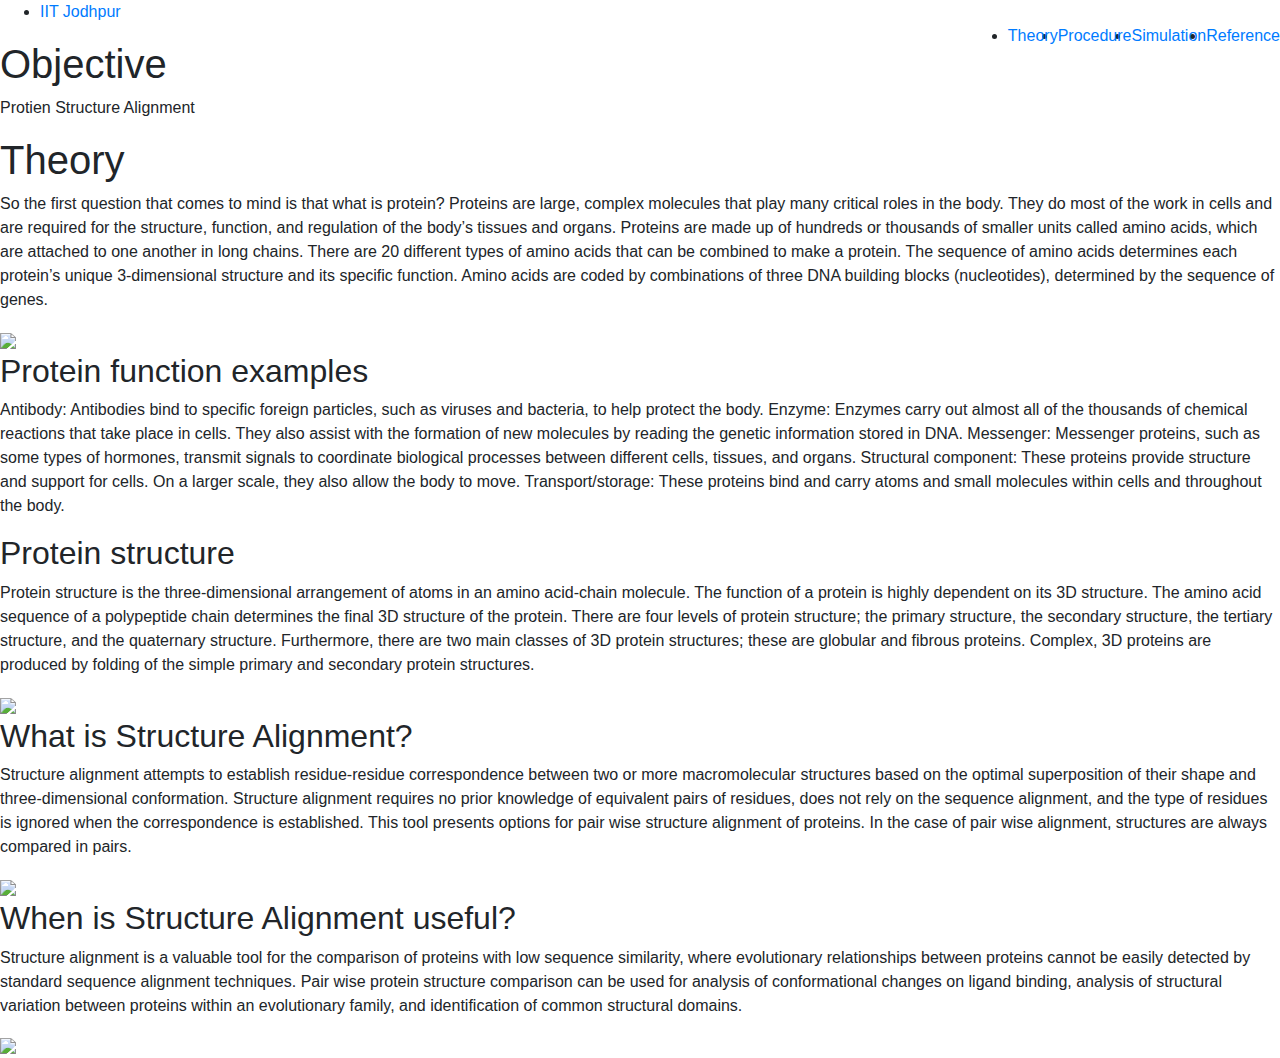
==== index.html @ f86b0bcf "Update index.html" ====
<!DOCTYPE html>
<html lang="en">

<head>
    <meta charset="UTF-8">
    <meta http-equiv="X-UA-Compatible" content="IE=edge">
    <meta name="viewport" content="width=device-width, initial-scale=1.0">
    <title>Protien Structure Alignment</title>
    <!-- Bootstrap Scripts  -->
    <link rel="stylesheet" href="https://stackpath.bootstrapcdn.com/bootstrap/4.4.1/css/bootstrap.min.css"
        integrity="sha384-Vkoo8x4CGsO3+Hhxv8T/Q5PaXtkKtu6ug5TOeNV6gBiFeWPGFN9MuhOf23Q9Ifjh" crossorigin="anonymous">
    <script src="https://code.jquery.com/jquery-3.4.1.slim.min.js"
        integrity="sha384-J6qa4849blE2+poT4WnyKhv5vZF5SrPo0iEjwBvKU7imGFAV0wwj1yYfoRSJoZ+n"
        crossorigin="anonymous"></script>
    <script src="https://cdn.jsdelivr.net/npm/popper.js@1.16.0/dist/umd/popper.min.js"
        integrity="sha384-Q6E9RHvbIyZFJoft+2mJbHaEWldlvI9IOYy5n3zV9zzTtmI3UksdQRVvoxMfooAo"
        crossorigin="anonymous"></script>
    <script src="https://stackpath.bootstrapcdn.com/bootstrap/4.4.1/js/bootstrap.min.js"
        integrity="sha384-wfSDF2E50Y2D1uUdj0O3uMBJnjuUD4Ih7YwaYd1iqfktj0Uod8GCExl3Og8ifwB6"
        crossorigin="anonymous"></script>

    <!-- CSS Stylesheet  -->
    <link rel="stylesheet" href="style.css">

    <!-- Font Awesome  -->
    <script src="https://kit.fontawesome.com/cd308f496a.js" crossorigin="anonymous"></script>


    <!-- Google Fonts -->
    <link href="https://fonts.googleapis.com/css?family=Montserrat:Black|Ubuntu" rel="stylesheet">
</head>

<body>
    <ul>
        <li><a href="https://www.iitj.ac.in/">IIT Jodhpur</a></li>
        <li style="float: right"><a href="#">Reference</a></li>
        <li style="float: right"><a href="#">Simulation</a></li>
        <li style="float: right"><a href="procedure.html">Procedure</a></li>
        <li style="float: right"><a class="active" href="#"> Theory</a></li>
    </ul>
    <div class="theory">
        <h1>Objective</h1>
        <p class="objective">Protien Structure Alignment</p>
        <h1>Theory</h1>
        <p>So the first question that comes to mind is that what is protein?
            Proteins are large, complex molecules that play many critical roles in the body. They do most of the work in
            cells and are required for the structure, function, and regulation of the body’s tissues and organs.
            Proteins are made up of hundreds or thousands of smaller units called amino acids, which are attached to one
            another in long chains. There are 20 different types of amino acids that can be combined to make a protein.
            The sequence of amino acids determines each protein’s unique 3-dimensional structure and its specific
            function. Amino acids are coded by combinations of three DNA building blocks (nucleotides), determined by
            the sequence of genes.
        </p>
        <div><img src="download.png" ></div>
        <h2>Protein function examples </h2>
        <p>Antibody: Antibodies bind to specific foreign particles, such as viruses and bacteria, to help protect the
            body.
            Enzyme: Enzymes carry out almost all of the thousands of chemical reactions that take place in cells. They
            also assist with the formation of new molecules by reading the genetic information stored in DNA.
            Messenger: Messenger proteins, such as some types of hormones, transmit signals to coordinate biological
            processes between different cells, tissues, and organs.
            Structural component: These proteins provide structure and support for cells. On a larger scale, they also
            allow the body to move.
            Transport/storage: These proteins bind and carry atoms and small molecules within cells and throughout the
            body.
        </p>
        <h2>
            Protein structure
        </h2>
        <P>Protein structure is the three-dimensional arrangement of atoms in an amino acid-chain molecule.
            The function of a protein is highly dependent on its 3D structure. The amino acid sequence of a polypeptide
            chain determines the final 3D structure of the protein.
            There are four levels of protein structure; the primary structure, the secondary structure, the tertiary
            structure, and the quaternary structure. Furthermore, there are two main classes of 3D protein structures;
            these are globular and fibrous proteins.
            Complex, 3D proteins are produced by folding of the simple primary and secondary protein structures.
        </P>
        <div><img src="download1.png" ></div>
        <h2>
            What is Structure Alignment?

        </h2>
        <P>Structure alignment attempts to establish residue-residue correspondence between two or more macromolecular
            structures based on the optimal superposition of their shape and three-dimensional conformation.
            Structure alignment requires no prior knowledge of equivalent pairs of residues, does not rely on the
            sequence alignment, and the type of residues is ignored when the correspondence is established.
            This tool presents options for pair wise structure alignment of proteins. In the case of pair wise
            alignment, structures are always compared in pairs.
        </P>
        <div class="resize"><img src="Alignment_of_thioredoxins2.png" ></div>
        <h2>
            When is Structure Alignment useful?
        </h2>
        <P>Structure alignment is a valuable tool for the comparison of proteins with low sequence similarity, where
            evolutionary relationships between proteins cannot be easily detected by standard sequence alignment
            techniques. Pair wise protein structure comparison can be used for analysis of conformational changes on
            ligand binding, analysis of structural variation between proteins within an evolutionary family, and
            identification of common structural domains.
        </P>
        <div class="resize"><img src="Screenshot (5).png" ></div>

    </div>
</body>

</html>
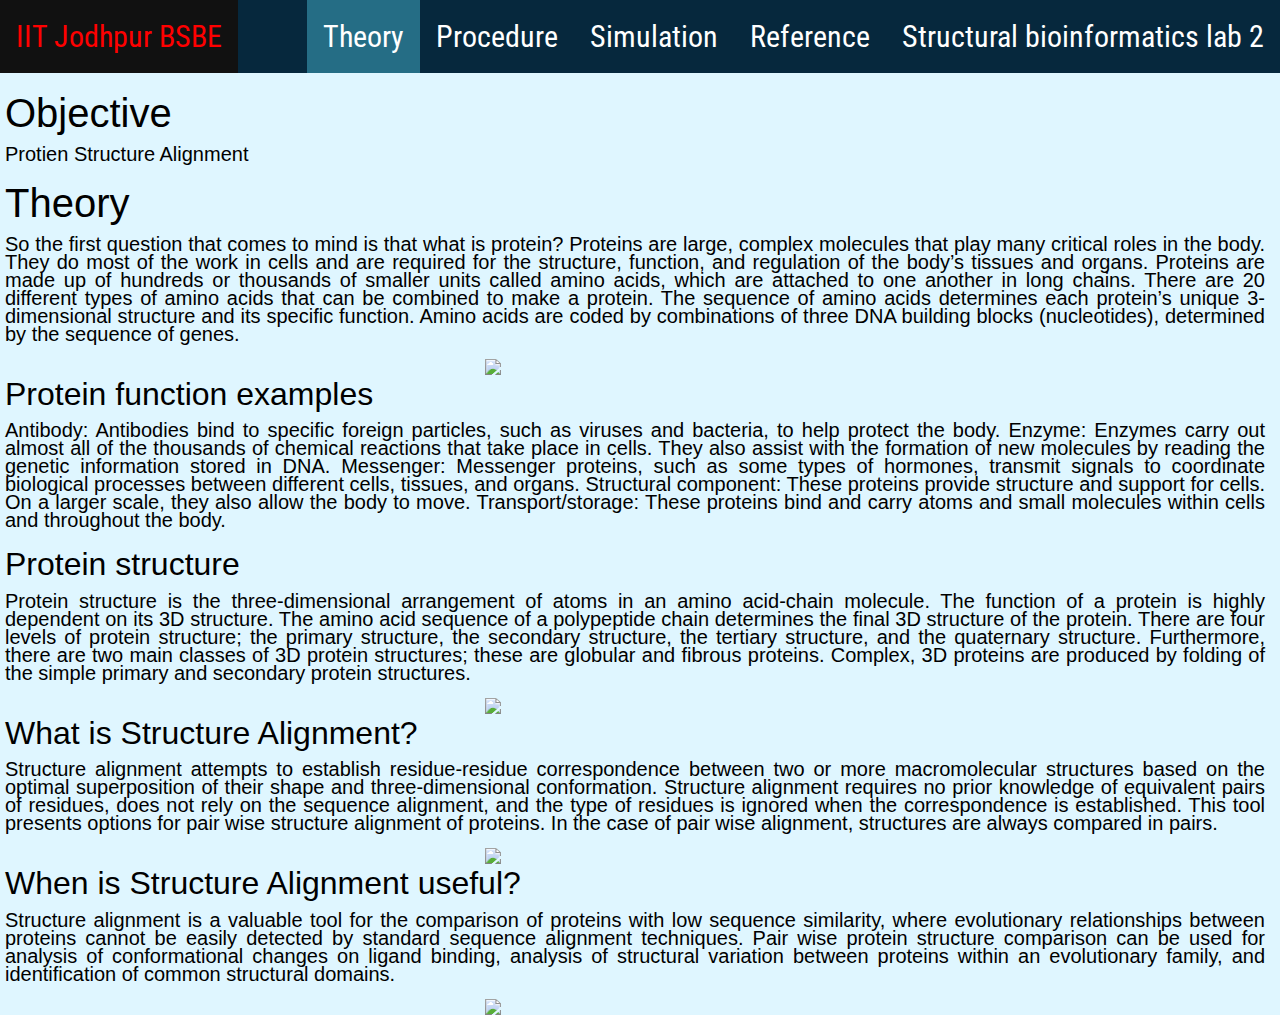
==== commit 9e751742: "Update index.html" ====
--- a/index.html
+++ b/index.html
@@ -32,7 +32,8 @@
 
 <body>
     <ul>
-        <li><a href="https://www.iitj.ac.in/">IIT Jodhpur</a></li>
+        <li><a href="https://www.iitj.ac.in/">IIT Jodhpur BSBE</a></li>
+        <li style="float: right"><a href="#">Structural bioinformatics lab 2</a></li>
         <li style="float: right"><a href="#">Reference</a></li>
         <li style="float: right"><a href="#">Simulation</a></li>
         <li style="float: right"><a href="procedure.html">Procedure</a></li>
--- a/style.css
+++ b/style.css
@@ -0,0 +1,60 @@
+@import url('https://fonts.googleapis.com/css2?family=Roboto+Condensed&display=swap');
+* {
+    margin: 0;
+    padding: 0;
+}
+/* NAVBAR */
+ul {
+    list-style-type: none;
+    overflow: hidden;
+    background-color: #06283D;
+  }
+  
+  li {
+    float: left;
+    /* border-right:1px solid #bbb; */
+  }
+  
+   li:last-child {
+    border-right: none;
+  }
+  
+  li a {
+    display: block;
+    color: white;
+    text-align: center;
+    padding: 14px 16px;
+    text-decoration: none;
+    font-family: 'Roboto Condensed', sans-serif;
+    font-size: 30px;
+  }
+  
+  li a:hover {
+    background-color: #111;
+    text-decoration: none;
+    color: red;
+  }
+/* THeory */
+body{
+    background-color: #DFF6FF;
+}
+.theory{
+    /* background-color: #256D85; */
+    font-family: Verdana, Geneva, sans-serif;
+    font-size: 20px;
+    color: #000;
+    text-align: justify;
+    padding-right:15px;
+    padding-left: 5px;
+    line-height: 18px;
+}
+li .active{
+    background-color: #256D85;
+}
+
+img{
+  display: flex;
+  align-items: center;
+  margin: auto;
+  width: 300px
+}
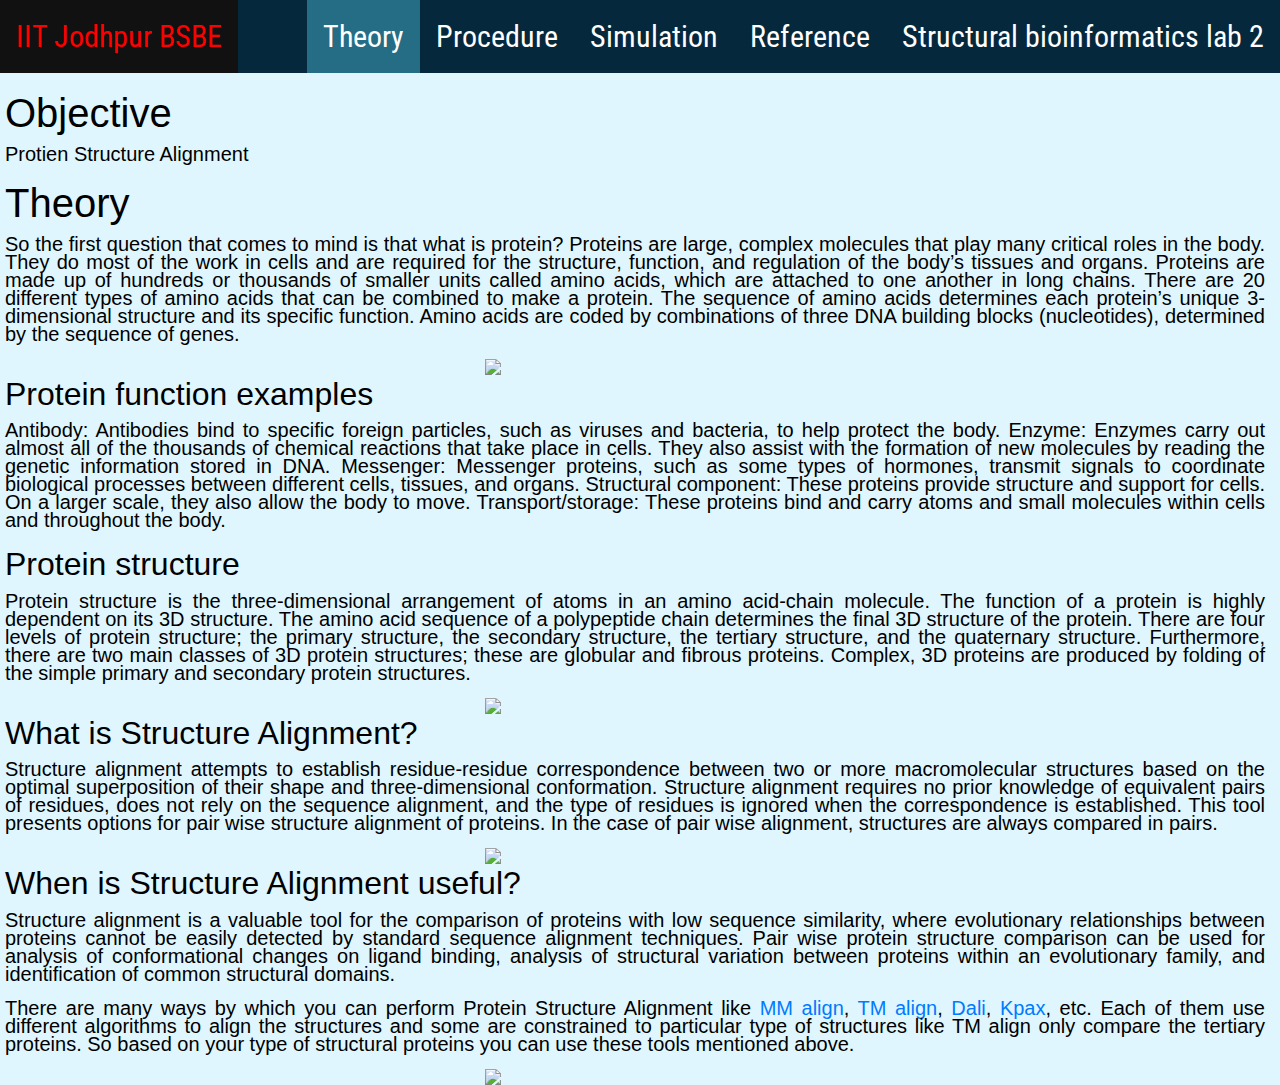
==== commit d8b4d863: "Update index.html" ====
--- a/index.html
+++ b/index.html
@@ -98,6 +98,9 @@
             ligand binding, analysis of structural variation between proteins within an evolutionary family, and
             identification of common structural domains.
         </P>
+        <p>There are many ways by which you can perform Protein Structure Alignment like <a href="https://zhanggroup.org/MM-align/">MM align</a>,<a href="https://zhanggroup.org/TM-align/"> TM align</a>,<a href="http://ekhidna2.biocenter.helsinki.fi/dali/index.html#tabs-2"> Dali</a>,<a href="http://kpax.loria.fr/"> Kpax</a>, etc. Each of them use different algorithms 
+            to align the structures and some are constrained to particular type of structures like TM align only compare the tertiary proteins. So based on your 
+            type of structural proteins you can use these tools mentioned above.
         <div class="resize"><img src="Screenshot (5).png" ></div>
 
     </div>
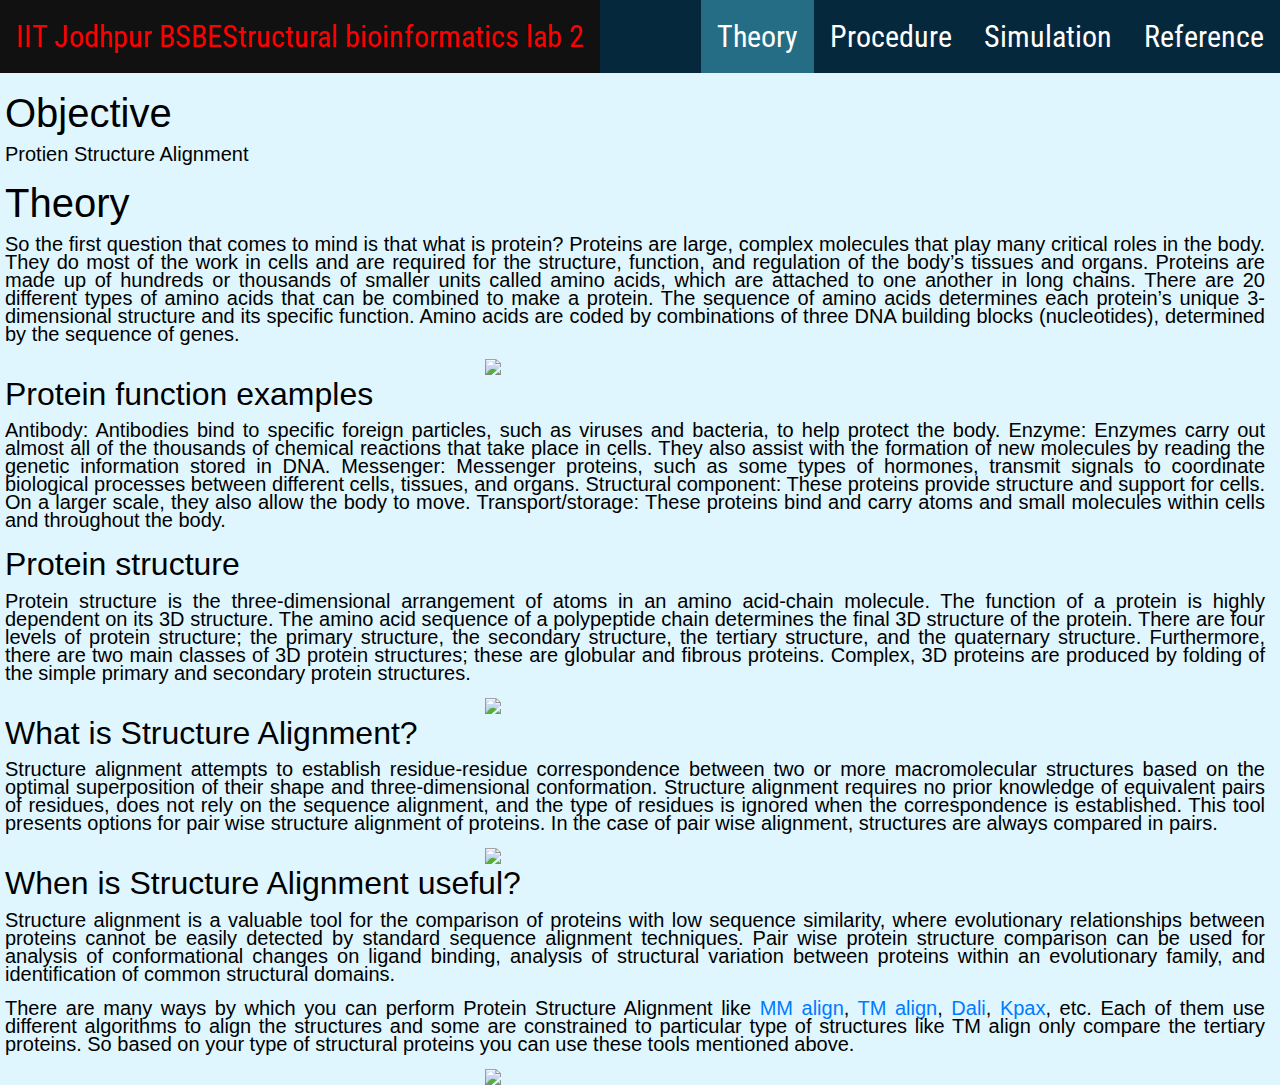
==== commit 5773ec68: "Update index.html" ====
--- a/index.html
+++ b/index.html
@@ -32,8 +32,7 @@
 
 <body>
     <ul>
-        <li><a href="https://www.iitj.ac.in/">IIT Jodhpur BSBE</a></li>
-        <li style="float: right"><a href="#">Structural bioinformatics lab 2</a></li>
+        <li><a href="https://www.iitj.ac.in/">IIT Jodhpur BSBEStructural bioinformatics lab 2</a></li>
         <li style="float: right"><a href="#">Reference</a></li>
         <li style="float: right"><a href="#">Simulation</a></li>
         <li style="float: right"><a href="procedure.html">Procedure</a></li>
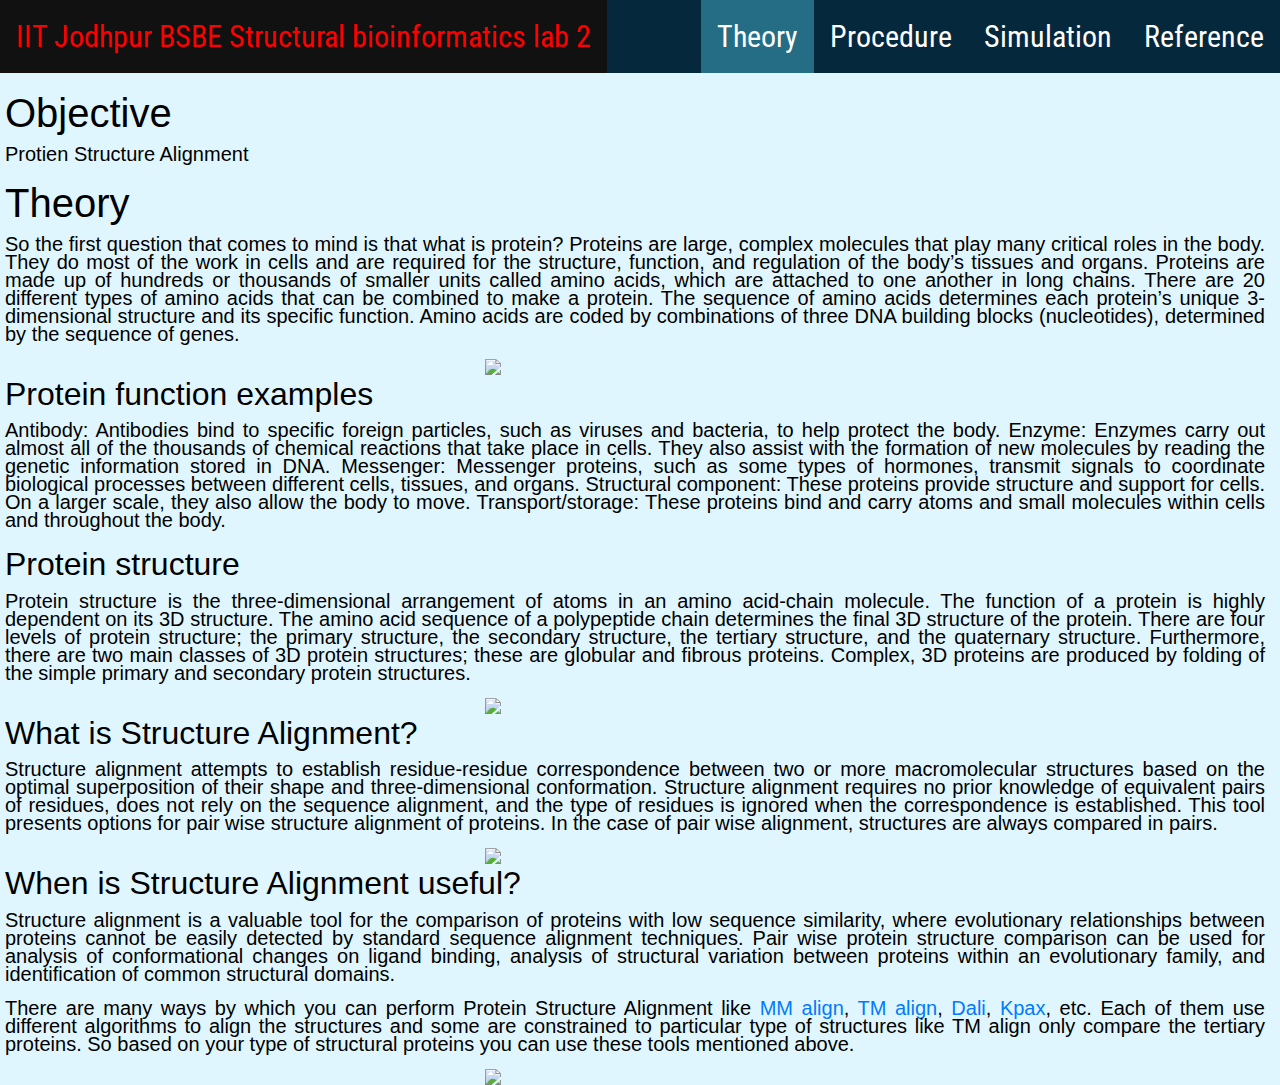
==== commit 695c0083: "Update index.html" ====
--- a/index.html
+++ b/index.html
@@ -32,7 +32,7 @@
 
 <body>
     <ul>
-        <li><a href="https://www.iitj.ac.in/">IIT Jodhpur BSBEStructural bioinformatics lab 2</a></li>
+        <li><a href="https://www.iitj.ac.in/">IIT Jodhpur BSBE Structural bioinformatics lab 2</a></li>
         <li style="float: right"><a href="#">Reference</a></li>
         <li style="float: right"><a href="#">Simulation</a></li>
         <li style="float: right"><a href="procedure.html">Procedure</a></li>
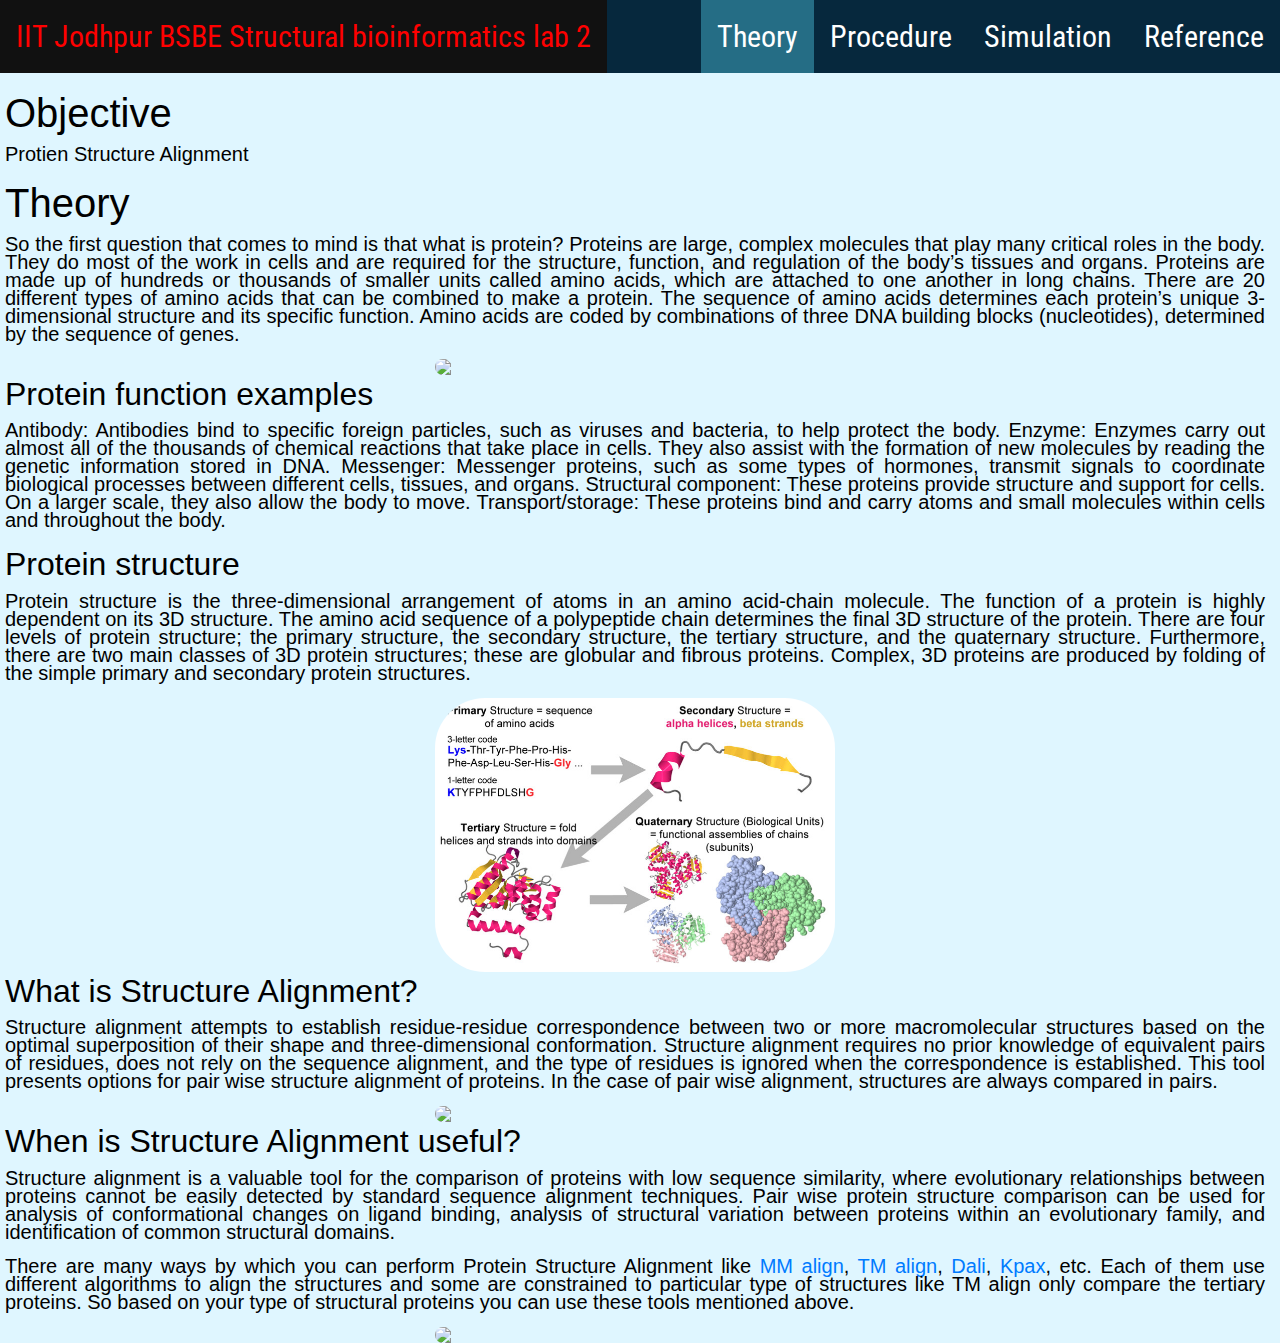
==== commit 322ef2ae: "Update index.html" ====
--- a/index.html
+++ b/index.html
@@ -75,7 +75,7 @@
             these are globular and fibrous proteins.
             Complex, 3D proteins are produced by folding of the simple primary and secondary protein structures.
         </P>
-        <div><img src="download1.png" ></div>
+        <div><img src="pro-levels.jpg" ></div>
         <h2>
             What is Structure Alignment?
 
--- a/style.css
+++ b/style.css
@@ -56,5 +56,12 @@
   display: flex;
   align-items: center;
   margin: auto;
-  width: 300px
+  width: 400px;
+  border-radius: 50px;
 }
+
+iframe{
+  display: flex;
+  margin: auto;
+  width: 1000px;
+}
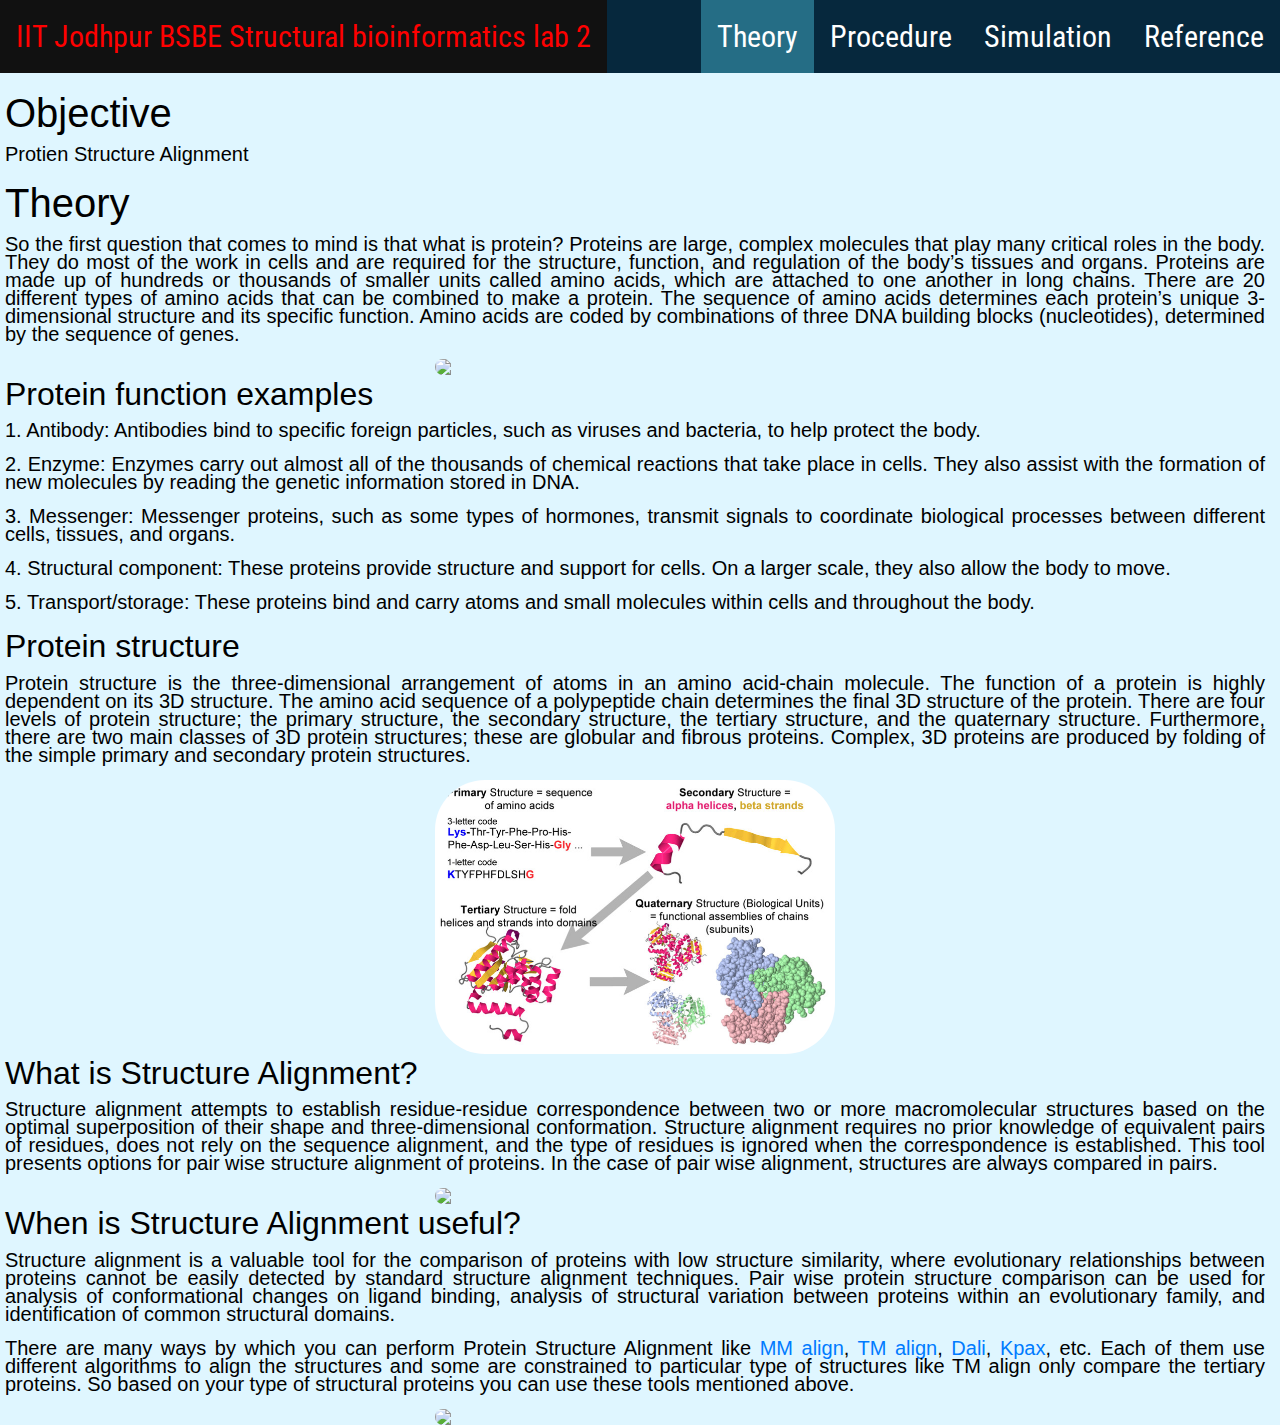
==== commit 3319076f: "Merge pull request #8 from ShivanshuTomar/patch-8" ====
--- a/index.html
+++ b/index.html
@@ -53,15 +53,15 @@
         </p>
         <div><img src="download.png" ></div>
         <h2>Protein function examples </h2>
-        <p>Antibody: Antibodies bind to specific foreign particles, such as viruses and bacteria, to help protect the
-            body.
-            Enzyme: Enzymes carry out almost all of the thousands of chemical reactions that take place in cells. They
-            also assist with the formation of new molecules by reading the genetic information stored in DNA.
-            Messenger: Messenger proteins, such as some types of hormones, transmit signals to coordinate biological
-            processes between different cells, tissues, and organs.
-            Structural component: These proteins provide structure and support for cells. On a larger scale, they also
-            allow the body to move.
-            Transport/storage: These proteins bind and carry atoms and small molecules within cells and throughout the
+        <p>1.   Antibody: Antibodies bind to specific foreign particles, such as viruses and bacteria, to help protect the
+            body.</p>
+        <p>2.   Enzyme: Enzymes carry out almost all of the thousands of chemical reactions that take place in cells. They
+            also assist with the formation of new molecules by reading the genetic information stored in DNA.</p>
+        <p>3.   Messenger: Messenger proteins, such as some types of hormones, transmit signals to coordinate biological
+            processes between different cells, tissues, and organs.</p>
+        <p>4.   Structural component: These proteins provide structure and support for cells. On a larger scale, they also
+            allow the body to move.</p>
+        <p>5.   Transport/storage: These proteins bind and carry atoms and small molecules within cells and throughout the
             body.
         </p>
         <h2>
@@ -91,8 +91,8 @@
         <h2>
             When is Structure Alignment useful?
         </h2>
-        <P>Structure alignment is a valuable tool for the comparison of proteins with low sequence similarity, where
-            evolutionary relationships between proteins cannot be easily detected by standard sequence alignment
+        <P>Structure alignment is a valuable tool for the comparison of proteins with low structure similarity, where
+            evolutionary relationships between proteins cannot be easily detected by standard structure alignment
             techniques. Pair wise protein structure comparison can be used for analysis of conformational changes on
             ligand binding, analysis of structural variation between proteins within an evolutionary family, and
             identification of common structural domains.
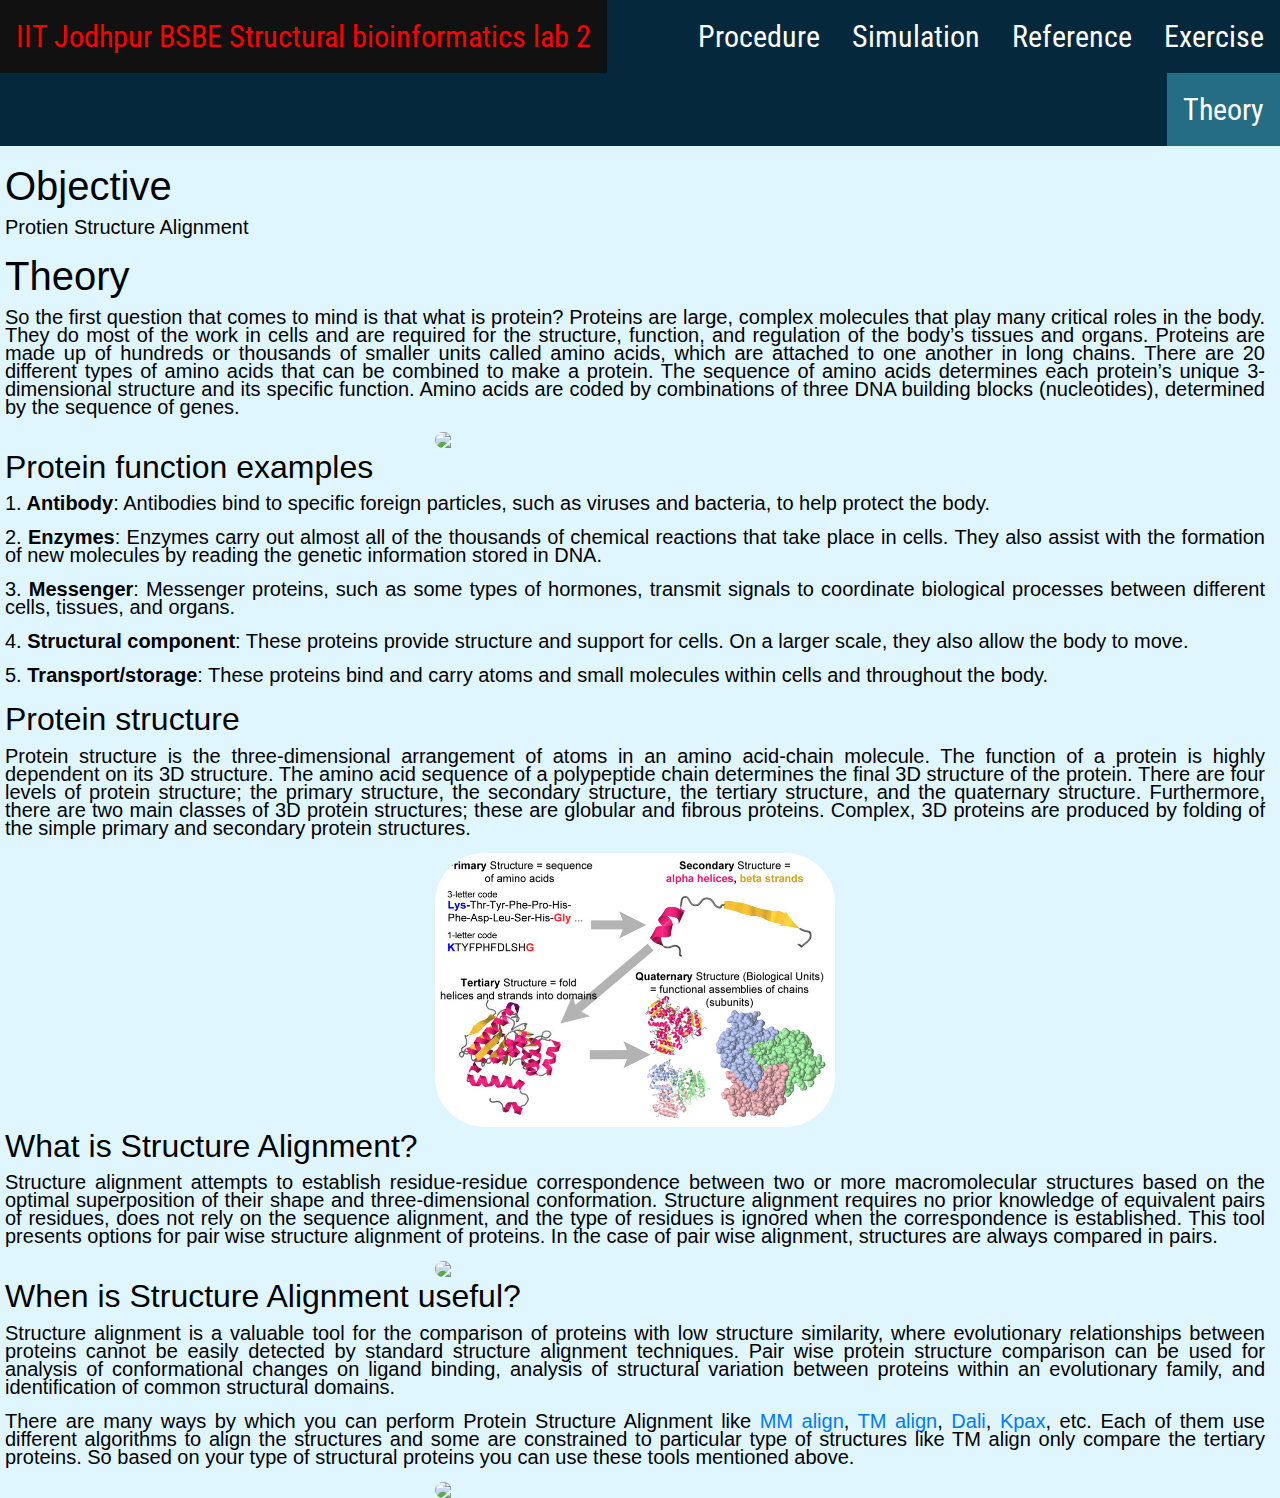
==== commit 288776f0: "Update index.html" ====
--- a/index.html
+++ b/index.html
@@ -33,8 +33,9 @@
 <body>
     <ul>
         <li><a href="https://www.iitj.ac.in/">IIT Jodhpur BSBE Structural bioinformatics lab 2</a></li>
-        <li style="float: right"><a href="#">Reference</a></li>
-        <li style="float: right"><a href="#">Simulation</a></li>
+        <li style="float: right"><a  href="exercise.html">Exercise</a></li>
+        <li style="float: right"><a href="reference.html">Reference</a></li>
+        <li style="float: right"><a href="simulation.html">Simulation</a></li>
         <li style="float: right"><a href="procedure.html">Procedure</a></li>
         <li style="float: right"><a class="active" href="#"> Theory</a></li>
     </ul>
@@ -53,15 +54,15 @@
         </p>
         <div><img src="download.png" ></div>
         <h2>Protein function examples </h2>
-        <p>1.   Antibody: Antibodies bind to specific foreign particles, such as viruses and bacteria, to help protect the
+        <p>1.<strong> Antibody</strong>: Antibodies bind to specific foreign particles, such as viruses and bacteria, to help protect the
             body.</p>
-        <p>2.   Enzyme: Enzymes carry out almost all of the thousands of chemical reactions that take place in cells. They
+        <p>2.   <strong> Enzymes</strong>: Enzymes carry out almost all of the thousands of chemical reactions that take place in cells. They
             also assist with the formation of new molecules by reading the genetic information stored in DNA.</p>
-        <p>3.   Messenger: Messenger proteins, such as some types of hormones, transmit signals to coordinate biological
+        <p>3.   <strong>Messenger</strong>: Messenger proteins, such as some types of hormones, transmit signals to coordinate biological
             processes between different cells, tissues, and organs.</p>
-        <p>4.   Structural component: These proteins provide structure and support for cells. On a larger scale, they also
+        <p>4.   <strong>  Structural component</strong>: These proteins provide structure and support for cells. On a larger scale, they also
             allow the body to move.</p>
-        <p>5.   Transport/storage: These proteins bind and carry atoms and small molecules within cells and throughout the
+        <p>5.   <strong> Transport/storage</strong>: These proteins bind and carry atoms and small molecules within cells and throughout the
             body.
         </p>
         <h2>
